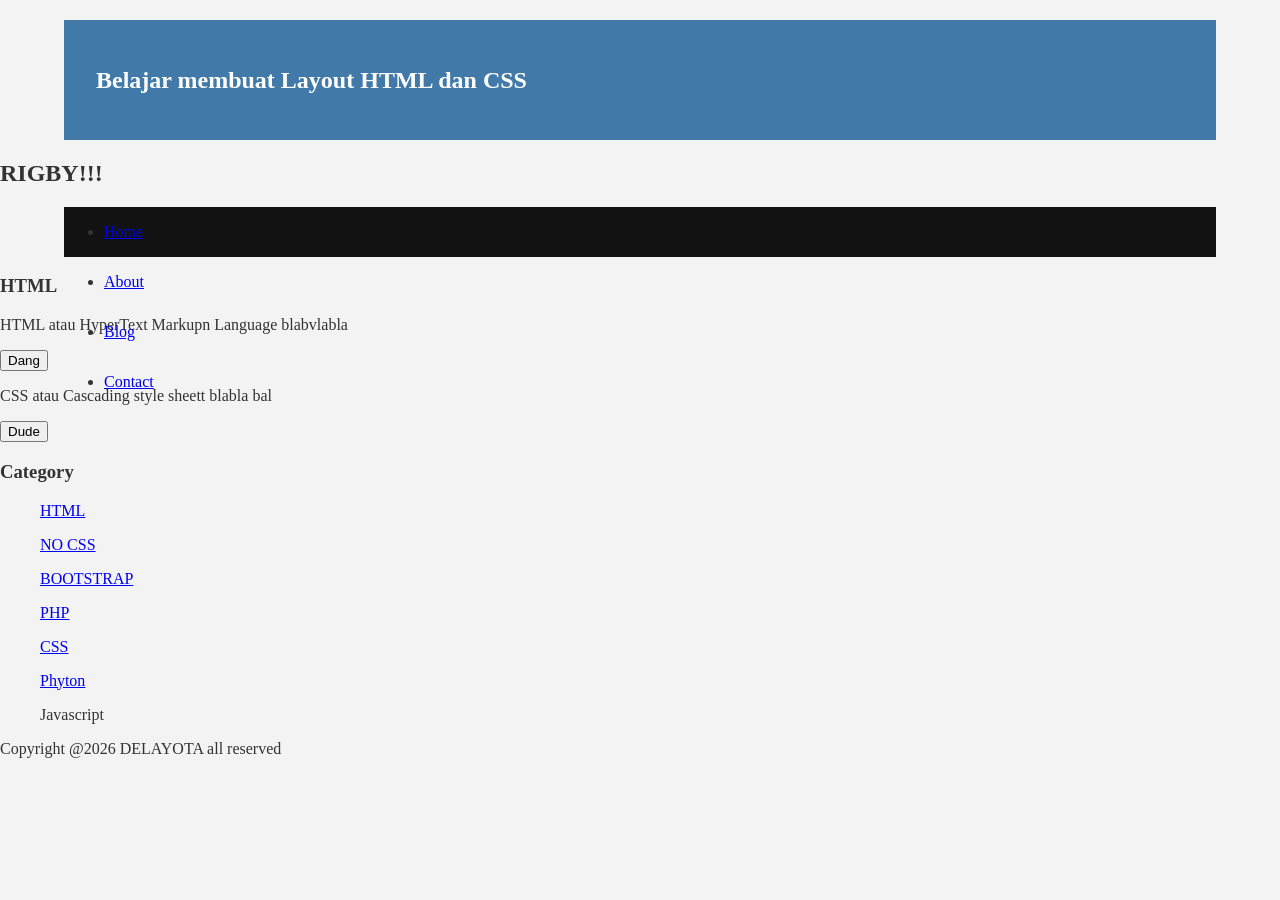
==== index.html @ 378fd6a5 "Update index.html" ====
<!DOCTYPE html>
<html>
	<head>
		<title>Rigby is fine cat</title>
		<link rel="stylesheet" href="style.css">
	</head>
	<body>
	<div class="header">
		<div class="jarak">
			<h2>Belajar membuat Layout HTML dan CSS</h2>
		</div>
	</div>
	
		<h2>RIGBY!!!</h2>
		
		<div class="menu">
		 <ul>
			<li><a href="index.html">Home</a></li>
			<li><a href="about.html">About</a></li>
			<li><a href="#">Blog</a></li>
			<li><a href="#">Contact</a></li>
		 </ul>
		</div>
		
			<h3>HTML</h3>

			<p>HTML atau HyperText Markupn Language blabvlabla</p>
			<button>Dang</button>
			<p>CSS atau Cascading style sheett blabla bal</p>
			<button>Dude</button>
		
		<h3> Category</h3>
		<ul>
		  <p><a href="#" >HTML</a></p>
		  <p><a href="#" >NO CSS</a></p>
		  <p><a href="#" >BOOTSTRAP</a></p>
		  <p><a href="#" >PHP</a></p>
		  <p><a href="#" >CSS</a></p>
		  <p><a href="#" >Phyton</a></p>
		  <p><a herf="#" >Javascript</a></p>
		</ul>
		  <p>Copyright @2026 DELAYOTA all reserved</p>
	</body>
</html>
---- style.css ----
body{
  background:#f3f3f3;
  color:#333;
  width:100%;
  font-family:"Trebuchet MS";
  margin:0 auto;
}
.header{
  width:90%;
  margin:auto;
  height:120px;
  line-height:120px;
  background:#417aa8;
  color:#fff;
}
.jarak{
  padding:0 2pc;
}
.menu{
  background-color:#121212;
  height:50px;
  line-height:50px;
  position:relative;
  width:90%;
  margin:0 auto;
  padding:0 auto;
}
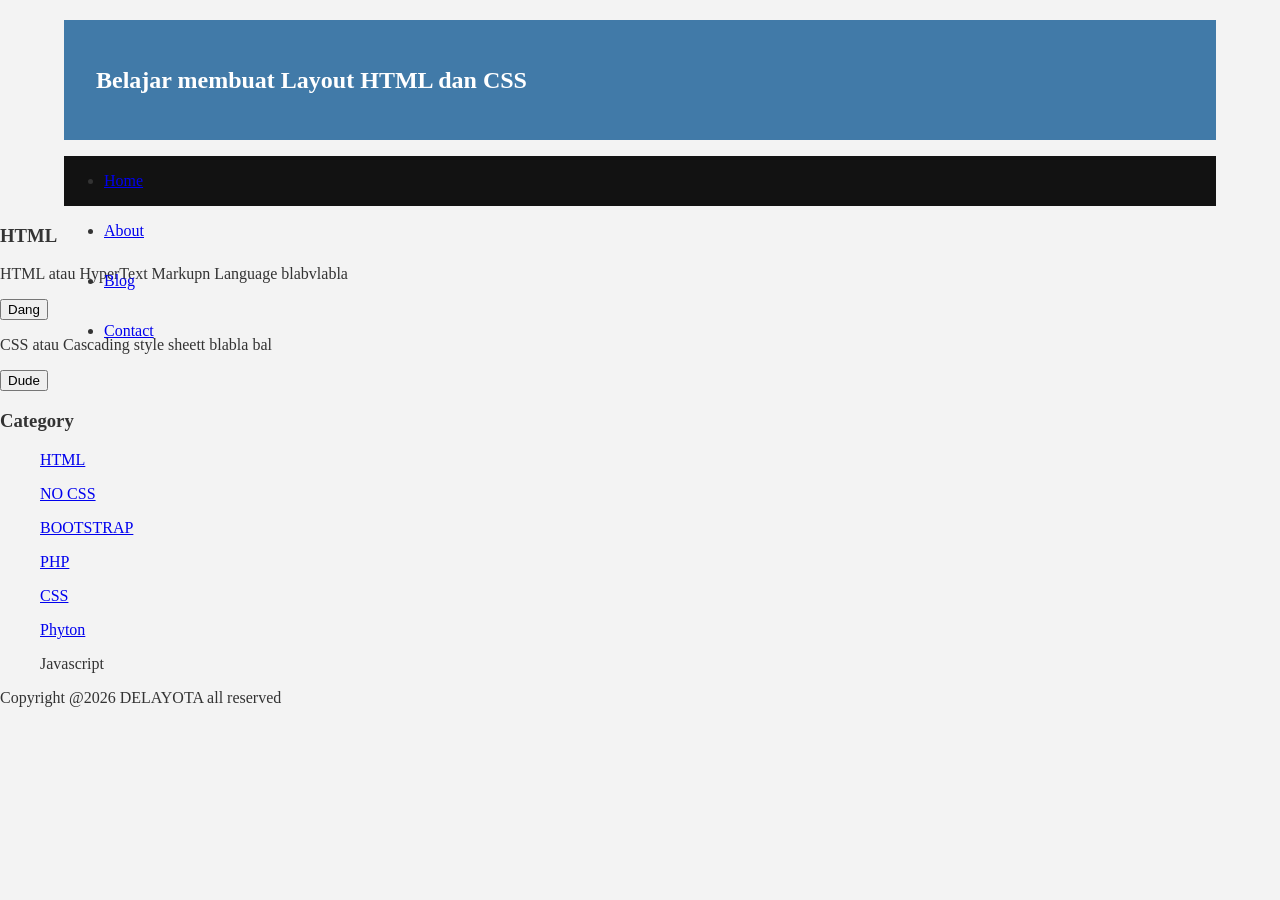
==== commit cf732b76: "Update index.html" ====
--- a/index.html
+++ b/index.html
@@ -10,17 +10,15 @@
 			<h2>Belajar membuat Layout HTML dan CSS</h2>
 		</div>
 	</div>
-	
-		<h2>RIGBY!!!</h2>
 		
-		<div class="menu">
+	<div class="menu">
 		 <ul>
 			<li><a href="index.html">Home</a></li>
 			<li><a href="about.html">About</a></li>
 			<li><a href="#">Blog</a></li>
 			<li><a href="#">Contact</a></li>
 		 </ul>
-		</div>
+	</div>
 		
 			<h3>HTML</h3>
 
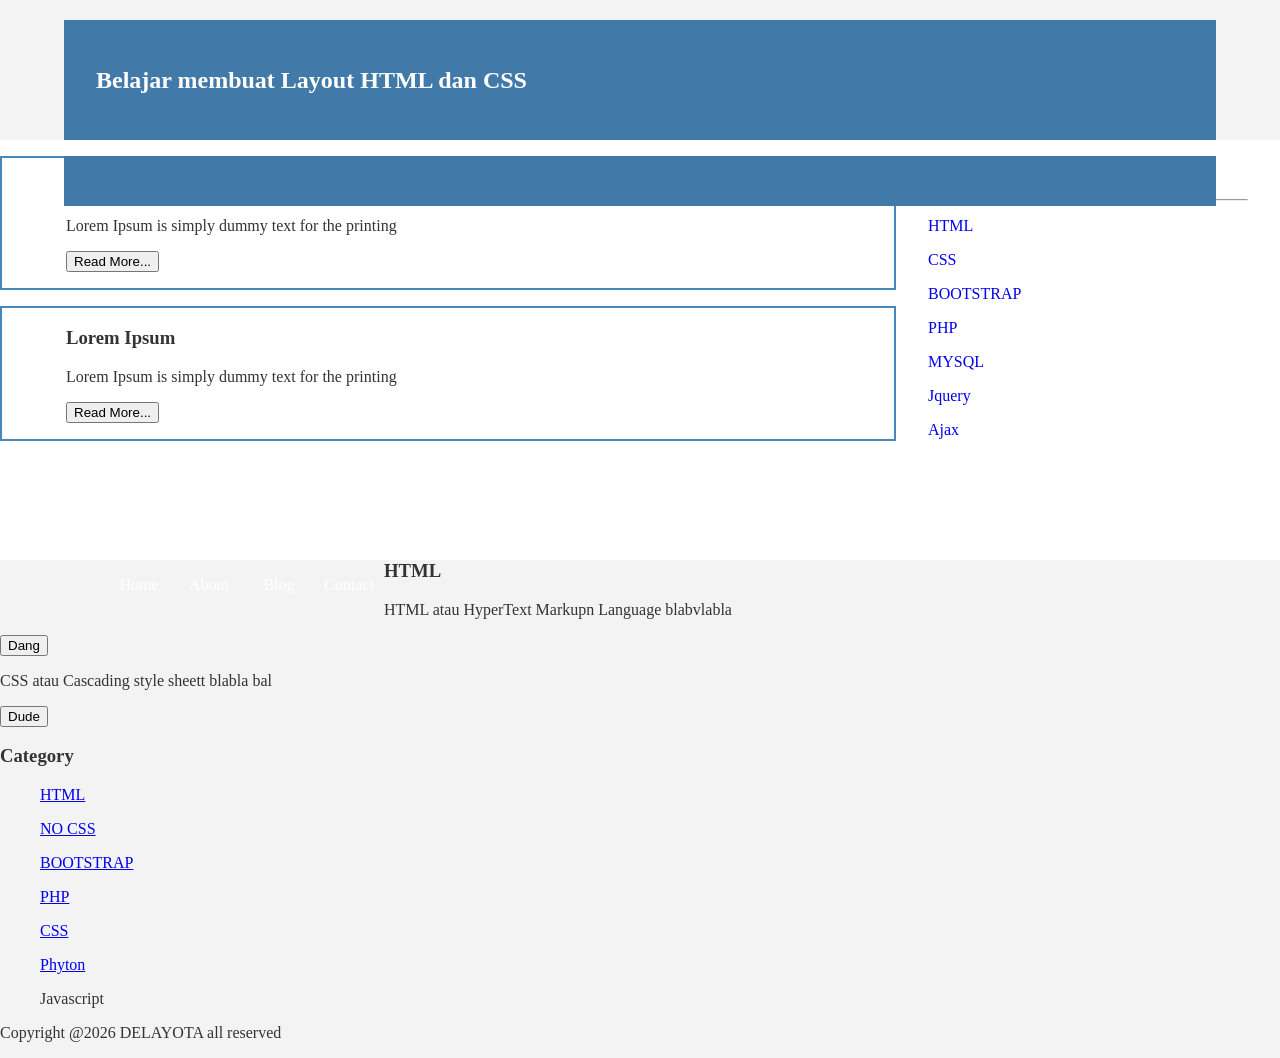
==== commit bdeb16f5: "Update index.html" ====
--- a/index.html
+++ b/index.html
@@ -10,7 +10,47 @@
 			<h2>Belajar membuat Layout HTML dan CSS</h2>
 		</div>
 	</div>
-		
+	<div class="content:>
+			<div class="jarak">
+				<!-- kiri -->
+				<div class="kiri">
+					<!-- blog -->
+					<div class="border">
+						<div class="jarak">
+							<h3>Lorem Ipsum</h3>
+							<p> Lorem Ipsum is simply dummy text for the printing</p>
+							<button class="btn">Read More...</button>
+						</div>
+					</div>
+					<!-- end blog -->
+					<!-- blog -->
+					<div class="border">
+						<div class="jarak">
+							<h3>Lorem Ipsum</h3>
+							<p> Lorem Ipsum is simply dummy text for the printing</p>
+							<button class="btn">Read More...</button>
+						</div>
+					</div>
+					<!-- end blog -->
+				</div>
+				<!-- kiri -->
+				<!-- kanan -->
+				<div class="kanan">
+					<div class="jarak">
+						<h3>CATEGORY</h3>
+						<hr/>
+						<p><a href="#" class="undecor">HTML</a></p>
+						<p><a href="#" class="undecor">CSS</a></p>
+						<p><a href="#" class="undecor">BOOTSTRAP</a></p>
+						<p><a href="#" class="undecor">PHP</a></p>
+						<p><a href="#" class="undecor">MYSQL</a></p>
+						<p><a href="#" class="undecor">Jquery</a></p>
+						<p><a href="#" class="undecor">Ajax</a></p>
+					</div>
+				</div>
+				<!-- kanan -->
+			</div>
+	</div>
 	<div class="menu">
 		 <ul>
 			<li><a href="index.html">Home</a></li>
--- a/style.css
+++ b/style.css
@@ -17,7 +17,7 @@
   padding:0 2pc;
 }
 .menu{
-  background-color:#121212;
+  background-color:#417aa8;
   height:50px;
   line-height:50px;
   position:relative;
@@ -25,3 +25,60 @@
   margin:0 auto;
   padding:0 auto;
 }
+.menu ul{
+  list-style:none;
+}
+.menu ul li a {
+  float:left;
+  width:70px;
+  display:block;
+  text-align:center;
+  color:#FFF;
+  text-decoration:none;
+}
+.menu ul li a:hover {
+  background-color:#4b88bb;
+  display:block;
+}
+.content{
+  width:90%;
+  margin:auto;
+  height:420px;
+  padding:0.1px;
+  background:#fff;
+  color:#333;
+}
+.border{
+  border:2px solid #4887b9;
+  margin-top:1pc;
+  padding-bottom:1pc;
+  padding-left:2pc;
+  padding-right:2pc;
+}
+.kiri{
+  width:70%;
+  float:left;
+  margin:auto;
+  background:#fff;
+  height:420px;
+}
+.kanan{
+  width:30%;
+  float:left;
+  margin:auto;
+  background:#fff;
+  height:420px;
+}
+.undecor{
+  text-decoration:none;
+}
+.footer{
+  width:90%;
+  margin:auto;
+  height:40px;
+  line-height:40px;
+  background:$417aa8;
+  color:#fff;
+  margin-bottom:1pc;
+}
+
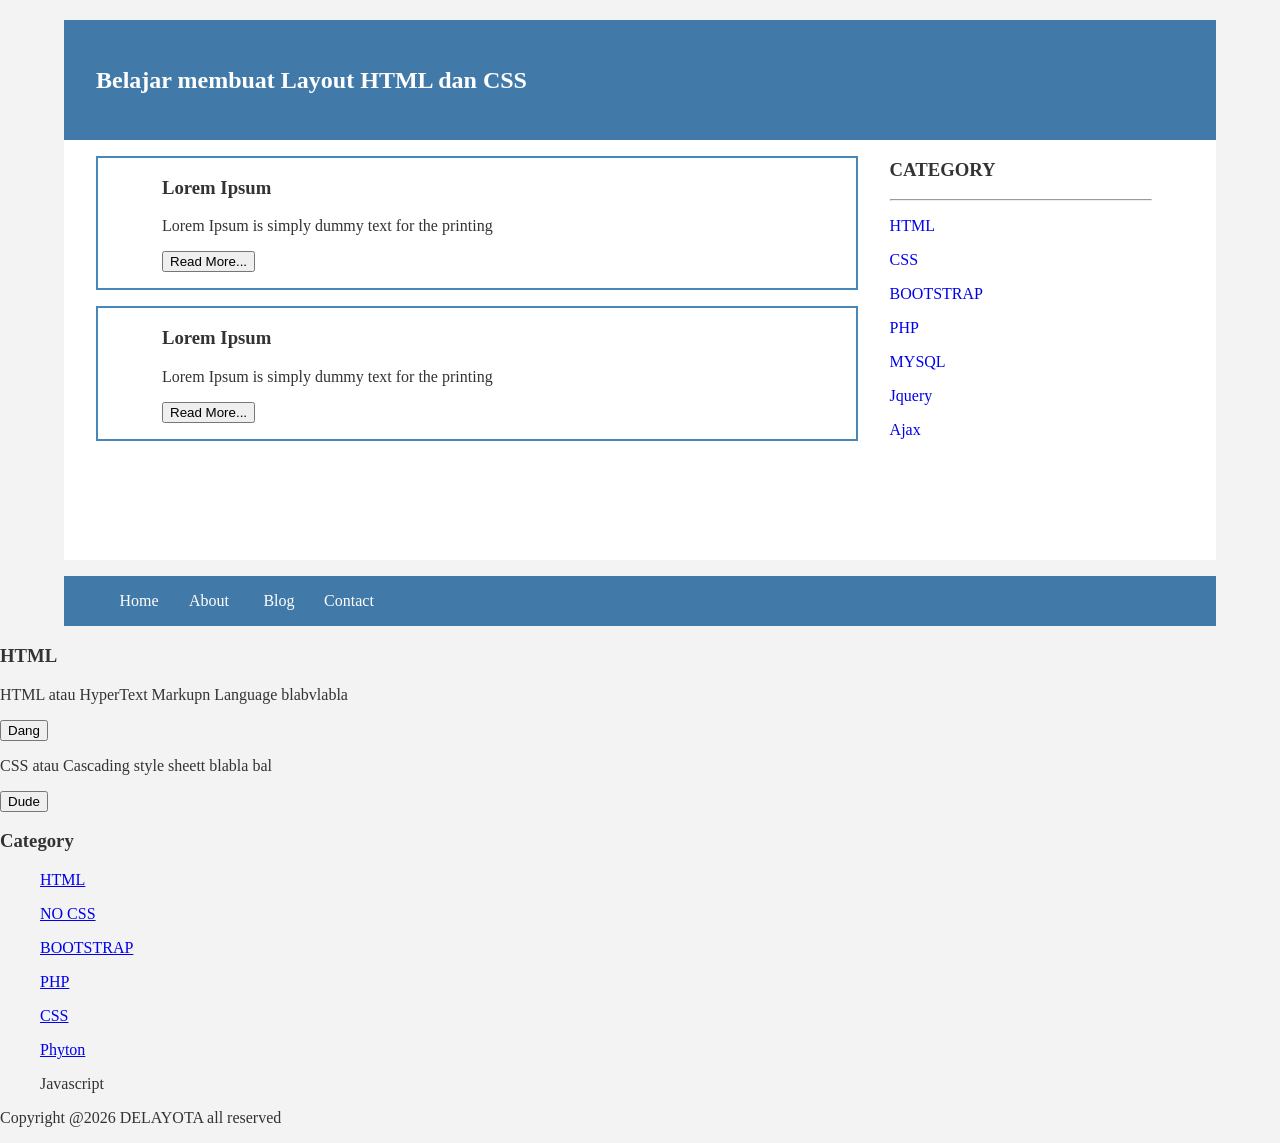
==== commit 1c2c4471: "Update index.html" ====
--- a/index.html
+++ b/index.html
@@ -10,7 +10,7 @@
 			<h2>Belajar membuat Layout HTML dan CSS</h2>
 		</div>
 	</div>
-	<div class="content:>
+	<div class="content">
 			<div class="jarak">
 				<!-- kiri -->
 				<div class="kiri">
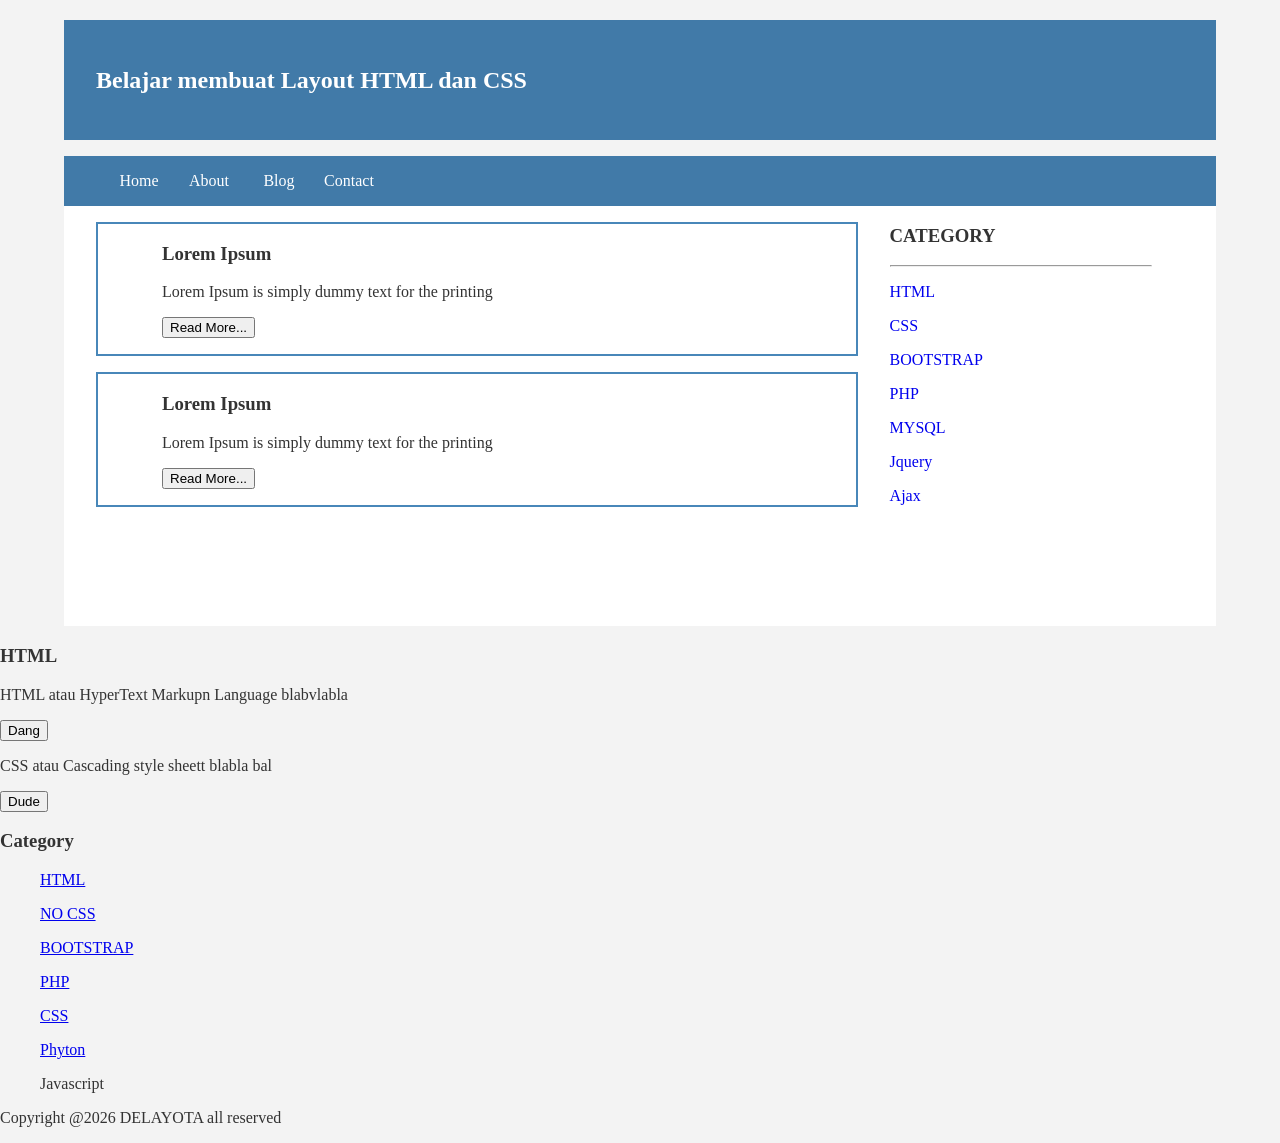
==== commit a21d7e48: "Update index.html" ====
--- a/index.html
+++ b/index.html
@@ -9,6 +9,14 @@
 		<div class="jarak">
 			<h2>Belajar membuat Layout HTML dan CSS</h2>
 		</div>
+	</div>
+	<div class="menu">
+		 <ul>
+			<li><a href="index.html">Home</a></li>
+			<li><a href="about.html">About</a></li>
+			<li><a href="#">Blog</a></li>
+			<li><a href="#">Contact</a></li>
+		 </ul>
 	</div>
 	<div class="content">
 			<div class="jarak">
@@ -51,15 +59,6 @@
 				<!-- kanan -->
 			</div>
 	</div>
-	<div class="menu">
-		 <ul>
-			<li><a href="index.html">Home</a></li>
-			<li><a href="about.html">About</a></li>
-			<li><a href="#">Blog</a></li>
-			<li><a href="#">Contact</a></li>
-		 </ul>
-	</div>
-		
 			<h3>HTML</h3>
 
 			<p>HTML atau HyperText Markupn Language blabvlabla</p>
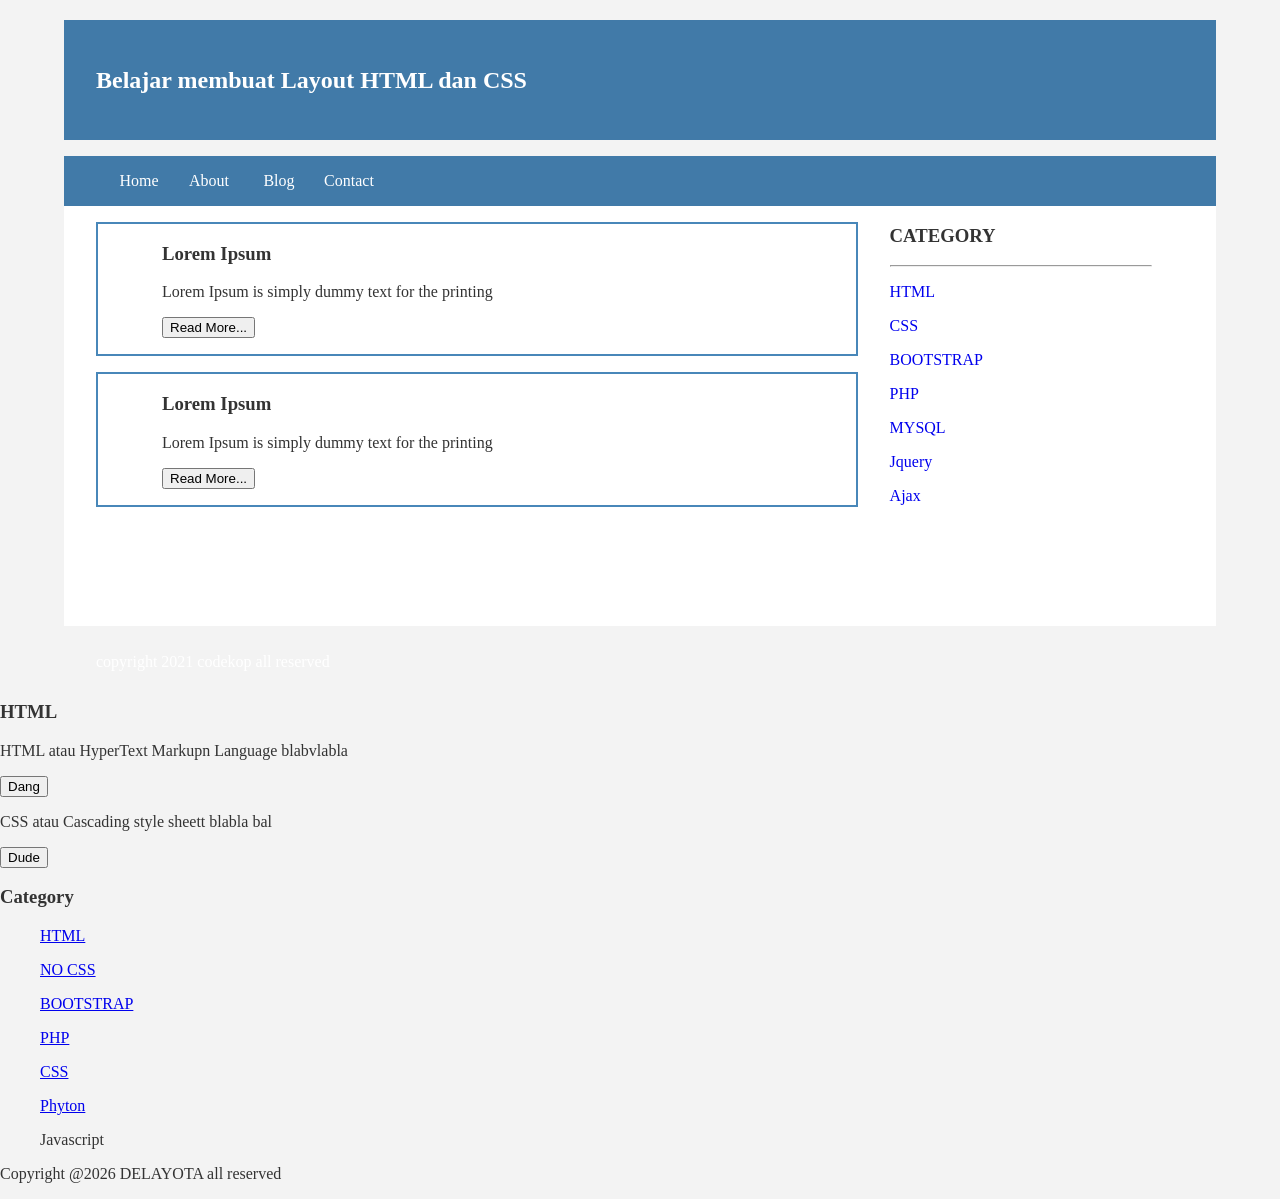
==== commit 5b6655f0: "Update index.html" ====
--- a/index.html
+++ b/index.html
@@ -59,6 +59,11 @@
 				<!-- kanan -->
 			</div>
 	</div>
+	<div class="footer">
+		<div class="jarak">
+			<p>copyright 2021 codekop all reserved</p>
+		</div>
+	</div>
 			<h3>HTML</h3>
 
 			<p>HTML atau HyperText Markupn Language blabvlabla</p>
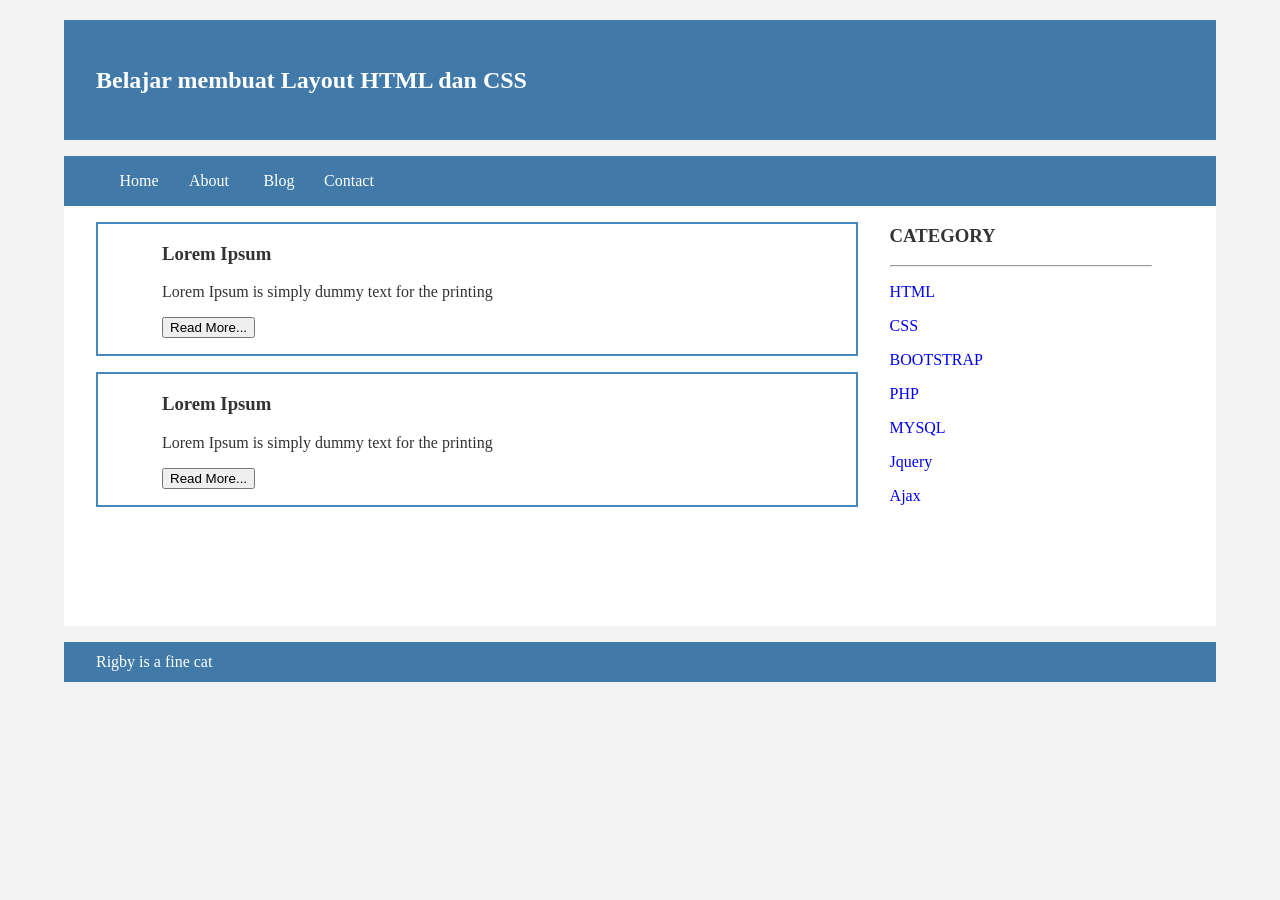
==== commit 543bf5a8: "Update index.html" ====
--- a/index.html
+++ b/index.html
@@ -61,26 +61,8 @@
 	</div>
 	<div class="footer">
 		<div class="jarak">
-			<p>copyright 2021 codekop all reserved</p>
+			<p>Rigby is a fine cat</p>
 		</div>
 	</div>
-			<h3>HTML</h3>
-
-			<p>HTML atau HyperText Markupn Language blabvlabla</p>
-			<button>Dang</button>
-			<p>CSS atau Cascading style sheett blabla bal</p>
-			<button>Dude</button>
-		
-		<h3> Category</h3>
-		<ul>
-		  <p><a href="#" >HTML</a></p>
-		  <p><a href="#" >NO CSS</a></p>
-		  <p><a href="#" >BOOTSTRAP</a></p>
-		  <p><a href="#" >PHP</a></p>
-		  <p><a href="#" >CSS</a></p>
-		  <p><a href="#" >Phyton</a></p>
-		  <p><a herf="#" >Javascript</a></p>
-		</ul>
-		  <p>Copyright @2026 DELAYOTA all reserved</p>
 	</body>
 </html>
--- a/style.css
+++ b/style.css
@@ -77,7 +77,7 @@
   margin:auto;
   height:40px;
   line-height:40px;
-  background:$417aa8;
+  background:#417aa8;
   color:#fff;
   margin-bottom:1pc;
 }
